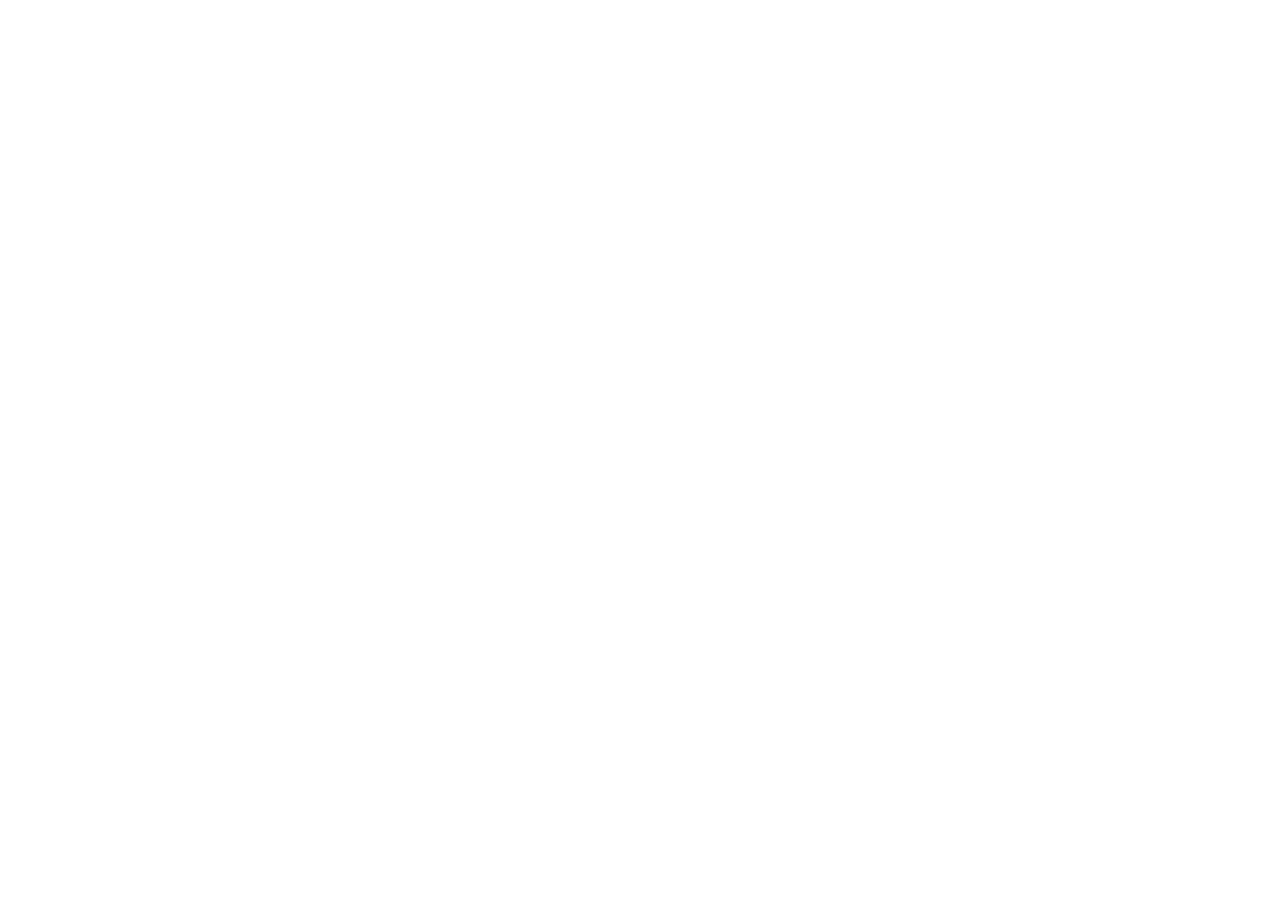
==== Index.html @ d8a94f64 "second commit" ====
<!DOCTYPE html>
<html lang="en">
<head>
    <meta charset="UTF-8">
    <meta name="viewport" content="width=device-width, initial-scale=1.0">
    <title>Document</title>
</head>
<body>
    
</body>
</html>
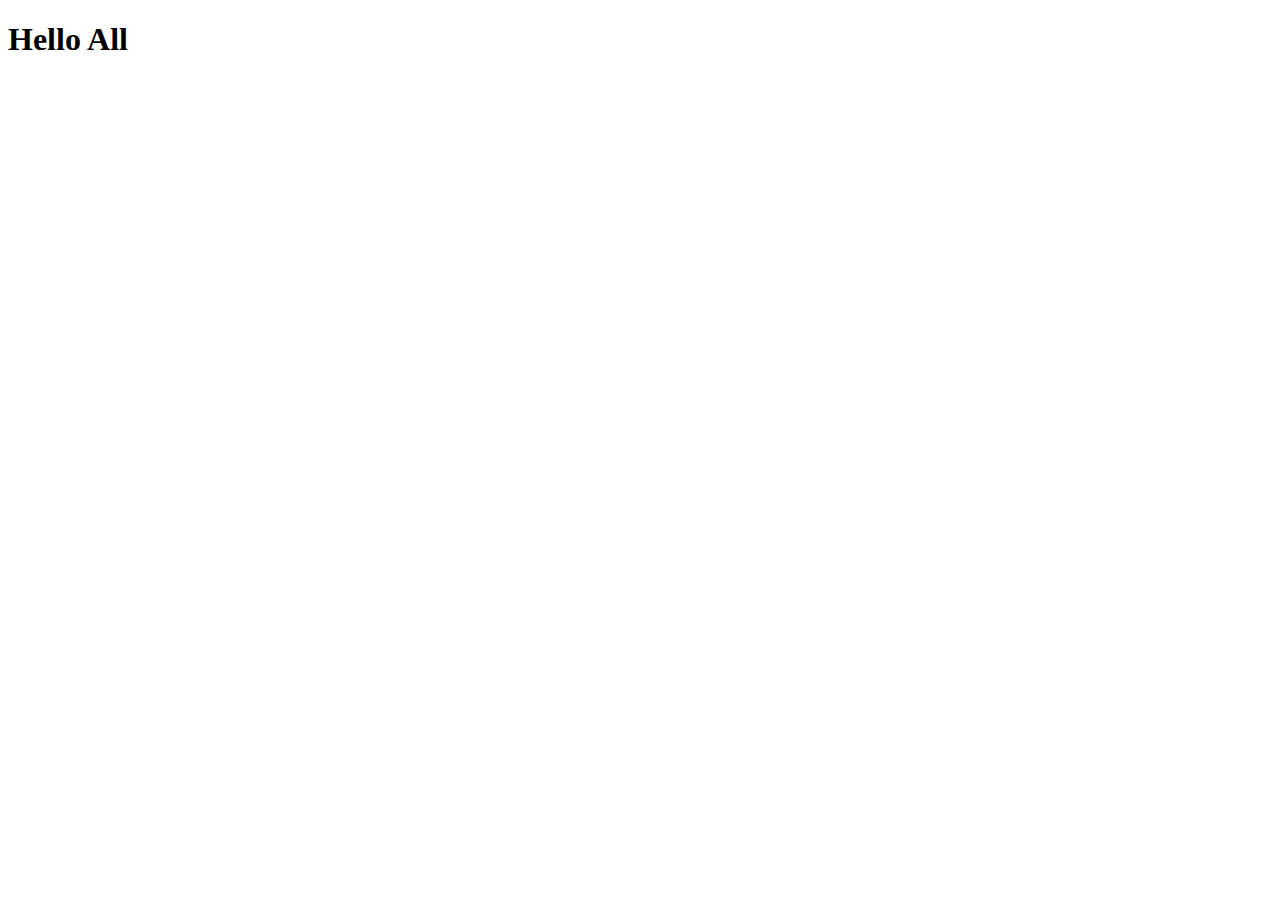
==== commit 1ad38b4e: "third commit" ====
--- a/Index.html
+++ b/Index.html
@@ -6,6 +6,6 @@
     <title>Document</title>
 </head>
 <body>
-    
+    <h1>Hello All</h1>
 </body>
 </html>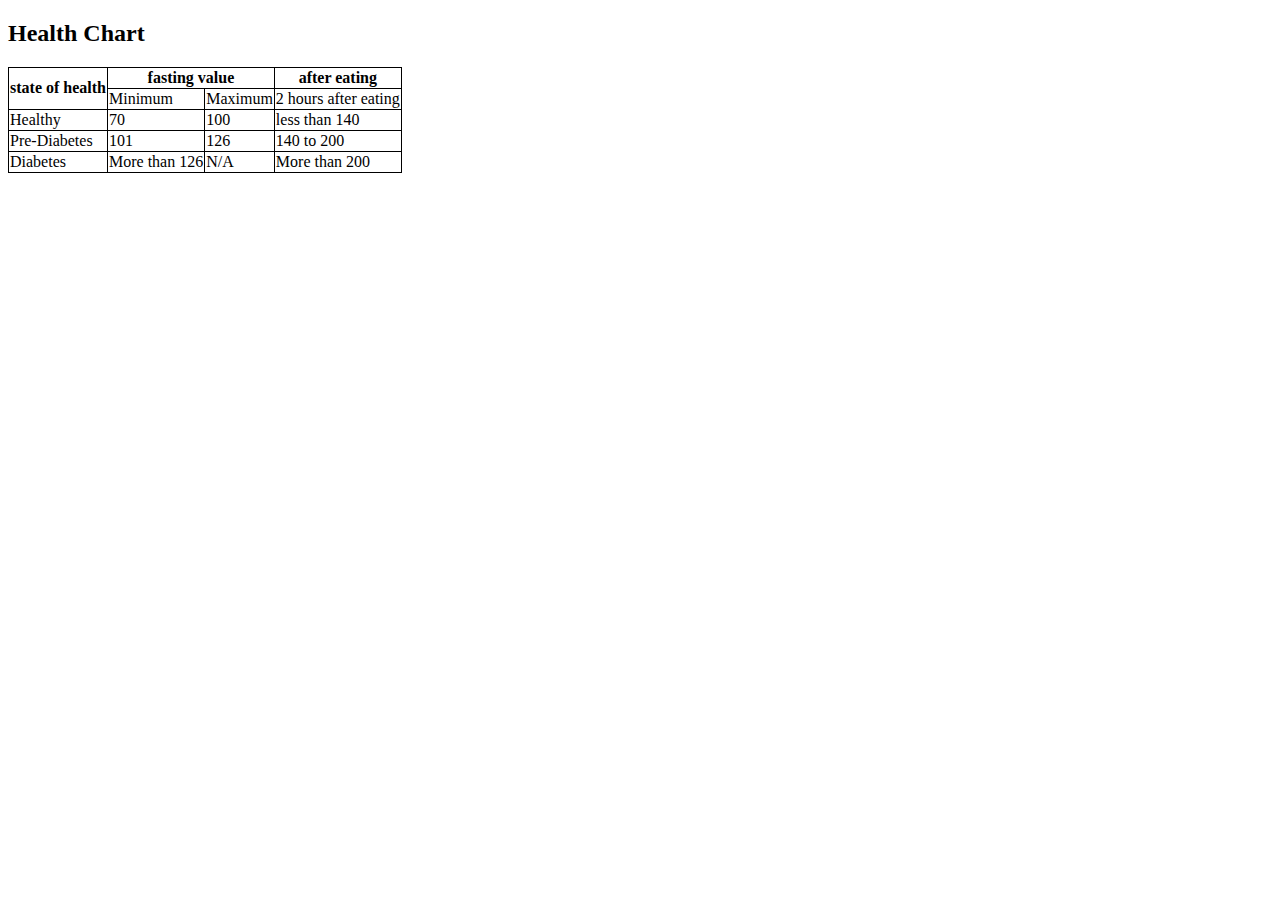
==== commit c5a445ab: "table creation" ====
--- a/Index.html
+++ b/Index.html
@@ -4,8 +4,44 @@
     <meta charset="UTF-8">
     <meta name="viewport" content="width=device-width, initial-scale=1.0">
     <title>Document</title>
+    <style>
+        table, th, td {
+            border: 1px solid black;
+            border-collapse: collapse;
+        }
+    </style>
 </head>
 <body>
-    <h1>Hello All</h1>
+    <table>
+            <h2>Health Chart</h2>
+        <tr>
+            <th rowspan="2">state of health</th>
+            <th colspan="2">fasting value</th>
+            <th>after eating</th>
+        </tr>
+        <tr>
+            <td>Minimum</td>
+            <td>Maximum</td>
+            <td>2 hours after eating</td>
+        </tr>
+        <tr>
+            <td>Healthy</td>
+            <td>70</td>
+            <td>100</td>
+            <td>less than 140</td>
+        </tr>
+        <tr>
+            <td>Pre-Diabetes</td>
+            <td>101</td>
+            <td>126</td>
+            <td>140 to 200</td>
+        </tr>
+        <tr>
+            <td>Diabetes</td>
+            <td>More than 126</td>
+            <td>N/A</td>
+            <td>More than 200</td>
+        </tr>
+    </table>
 </body>
 </html>